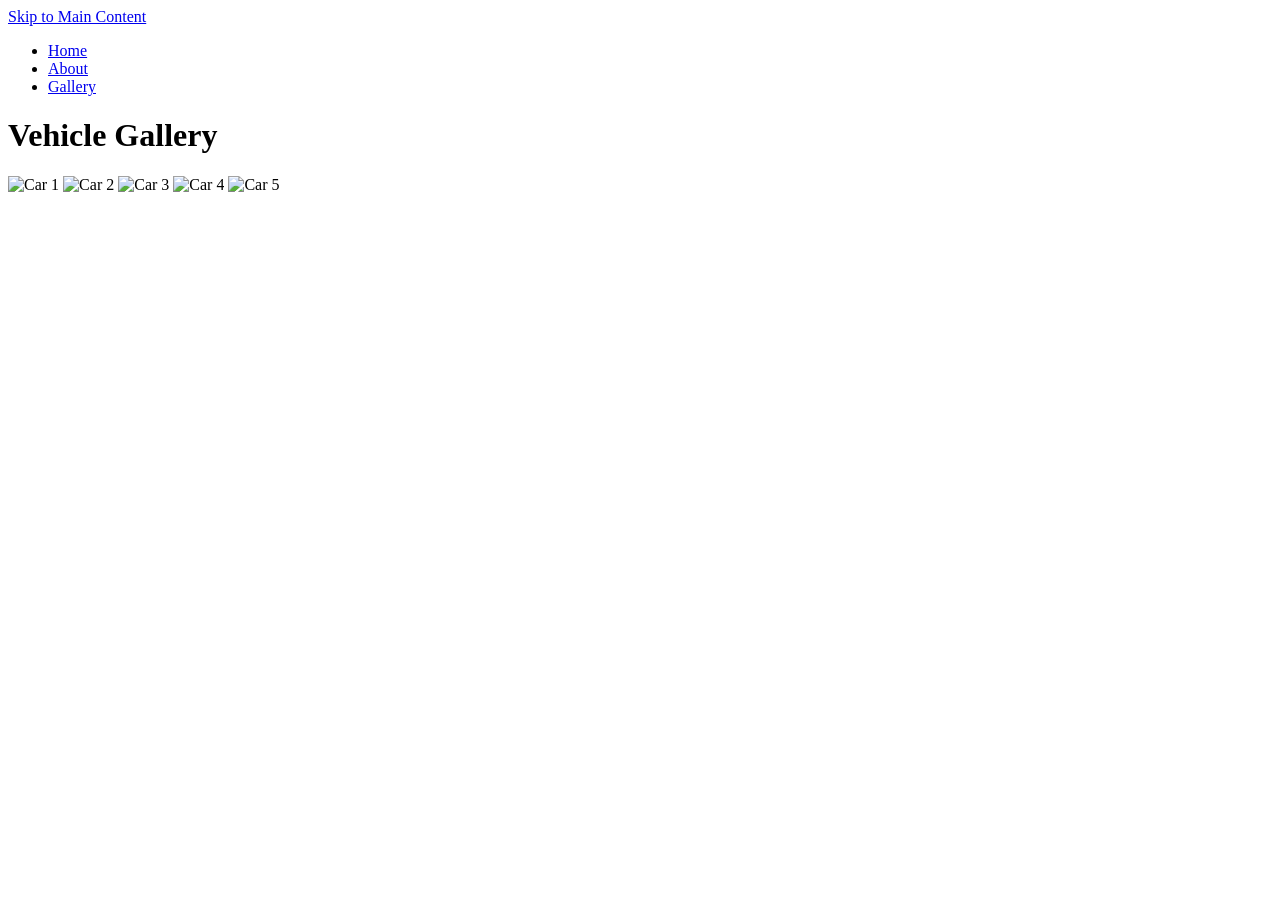
==== gallery.html @ 5a4c7846 "Create gallery.html" ====
<!DOCTYPE html>
<html lang="en">
<head>
    <meta charset="UTF-8">
    <title>Vehicle Gallery</title>
    <link rel="stylesheet" href="style.css">
</head>

<body>

<a href="#main" class="skip-link">Skip to Main Content</a>

<nav>
    <ul class="nav">
        <li><a href="index.html">Home</a></li>
        <li><a href="infor.html">About</a></li>
        <li><a href="gallery.html">Gallery</a></li>
    </ul>
</nav>

<main id="main">
    <h1>Vehicle Gallery</h1>

    <div class="gallery">
        <img src="images/img1.jpg" alt="Car 1">
        <img src="images/img2.jpg" alt="Car 2">
        <img src="images/img3.jpg" alt="Car 3">
        <img src="images/img4.jpg" alt="Car 4">
        <img src="images/img5.jpg" alt="Car 5">
    </div>
</main>

</body>
</html>
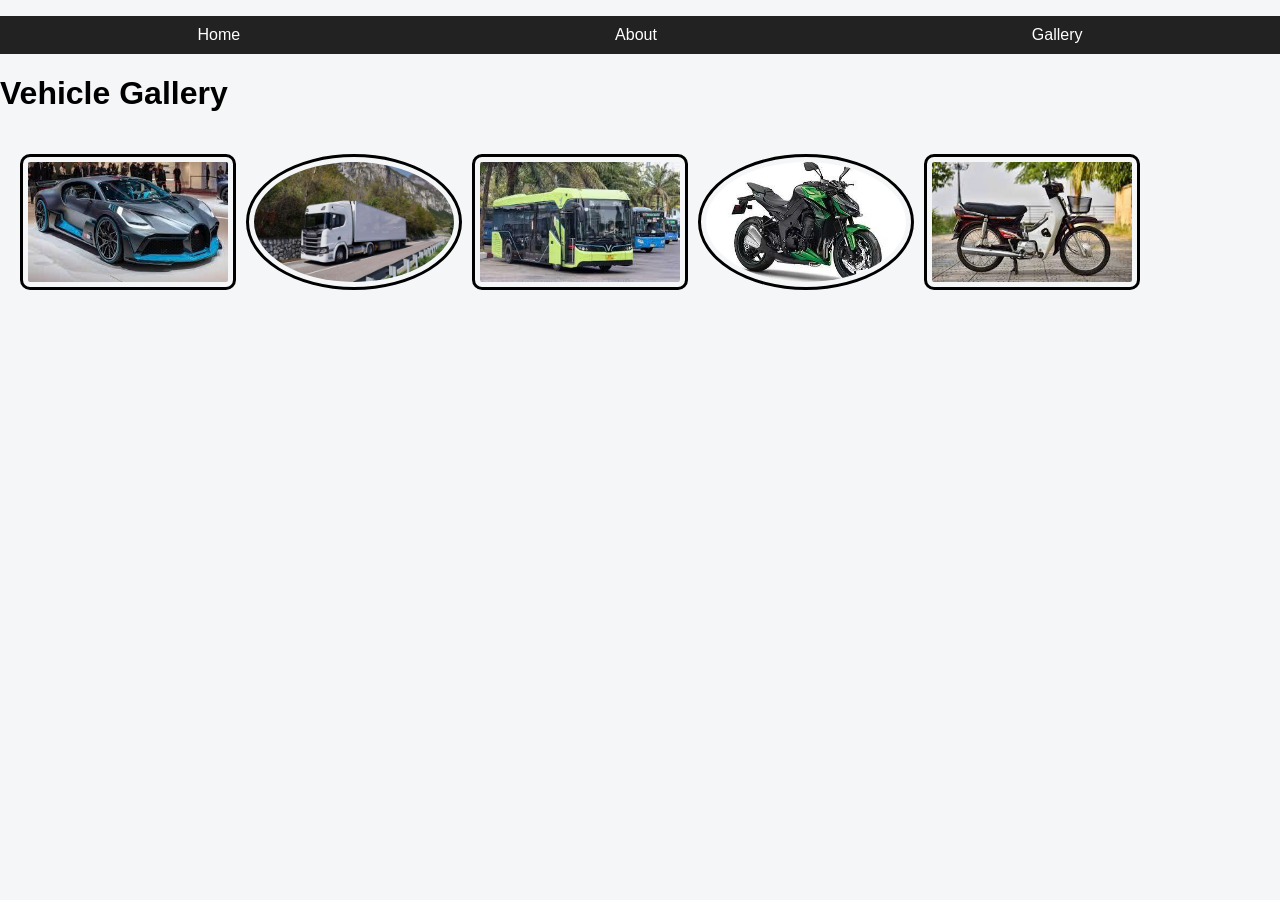
==== commit c3fa1526: "Update gallery.html" ====
--- a/gallery.html
+++ b/gallery.html
@@ -22,11 +22,11 @@
     <h1>Vehicle Gallery</h1>
 
     <div class="gallery">
-        <img src="images/img1.jpg" alt="Car 1">
-        <img src="images/img2.jpg" alt="Car 2">
-        <img src="images/img3.jpg" alt="Car 3">
-        <img src="images/img4.jpg" alt="Car 4">
-        <img src="images/img5.jpg" alt="Car 5">
+        <img src="images/car1.jpg" alt="A Car">
+        <img src="images/truck.jpg" alt="A Truck">
+        <img src="images/bus.jpg" alt="A Bus">
+        <img src="images/bike.jpg" alt="A Bike">
+        <img src="images/dream.jpg" alt="A Dream">
     </div>
 </main>
 
--- a/style.css
+++ b/style.css
@@ -0,0 +1,72 @@
+body {
+    font-family: Arial;
+    margin: 0;
+    background-color: #f4f6f8;
+}
+
+/* Skip link */
+.skip-link {
+    position: absolute;
+    top: -40px;
+    left: 0;
+    background: black;
+    color: white;
+    padding: 10px;
+}
+
+.skip-link:focus {
+    top: 0;
+}
+
+/* Navigation - FLEX */
+.nav {
+    display: flex;
+    justify-content: space-around;
+    list-style: none;
+    background: #222;
+    padding: 10px;
+}
+
+.nav a {
+    color: white;
+    text-decoration: none;
+}
+
+.nav a:hover {
+    color: red;
+}
+
+/* Grid */
+.grid-container {
+    display: grid;
+    grid-template-columns: 1fr 1fr;
+    gap: 20px;
+    padding: 20px;
+}
+
+/* Gallery FLEX */
+.gallery {
+    display: flex;
+    flex-wrap: wrap;
+    gap: 10px;
+    padding: 20px;
+}
+
+/* Images */
+img {
+    width: 200px;
+    border: 3px solid black;
+    padding: 5px;
+    border-radius: 10px;
+    transition: transform 0.3s;
+}
+
+/* Hover */
+img:hover {
+    transform: scale(1.1);
+}
+
+/* nth-child */
+.gallery img:nth-child(even) {
+    border-radius: 50%;
+}
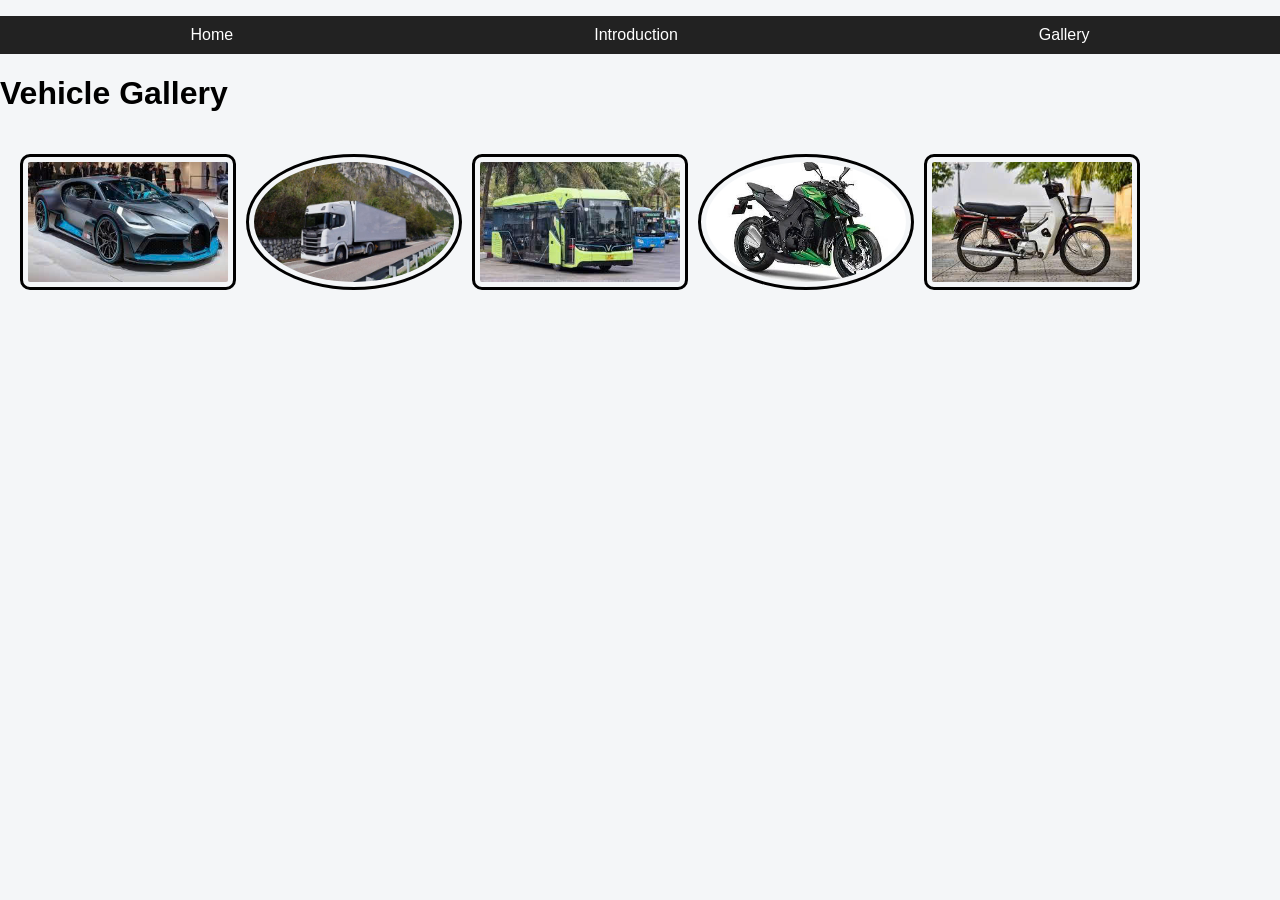
==== commit 7022a231: "Update gallery.html" ====
--- a/gallery.html
+++ b/gallery.html
@@ -13,7 +13,7 @@
 <nav>
     <ul class="nav">
         <li><a href="index.html">Home</a></li>
-        <li><a href="infor.html">About</a></li>
+        <li><a href="infor.html">Introduction</a></li>
         <li><a href="gallery.html">Gallery</a></li>
     </ul>
 </nav>
